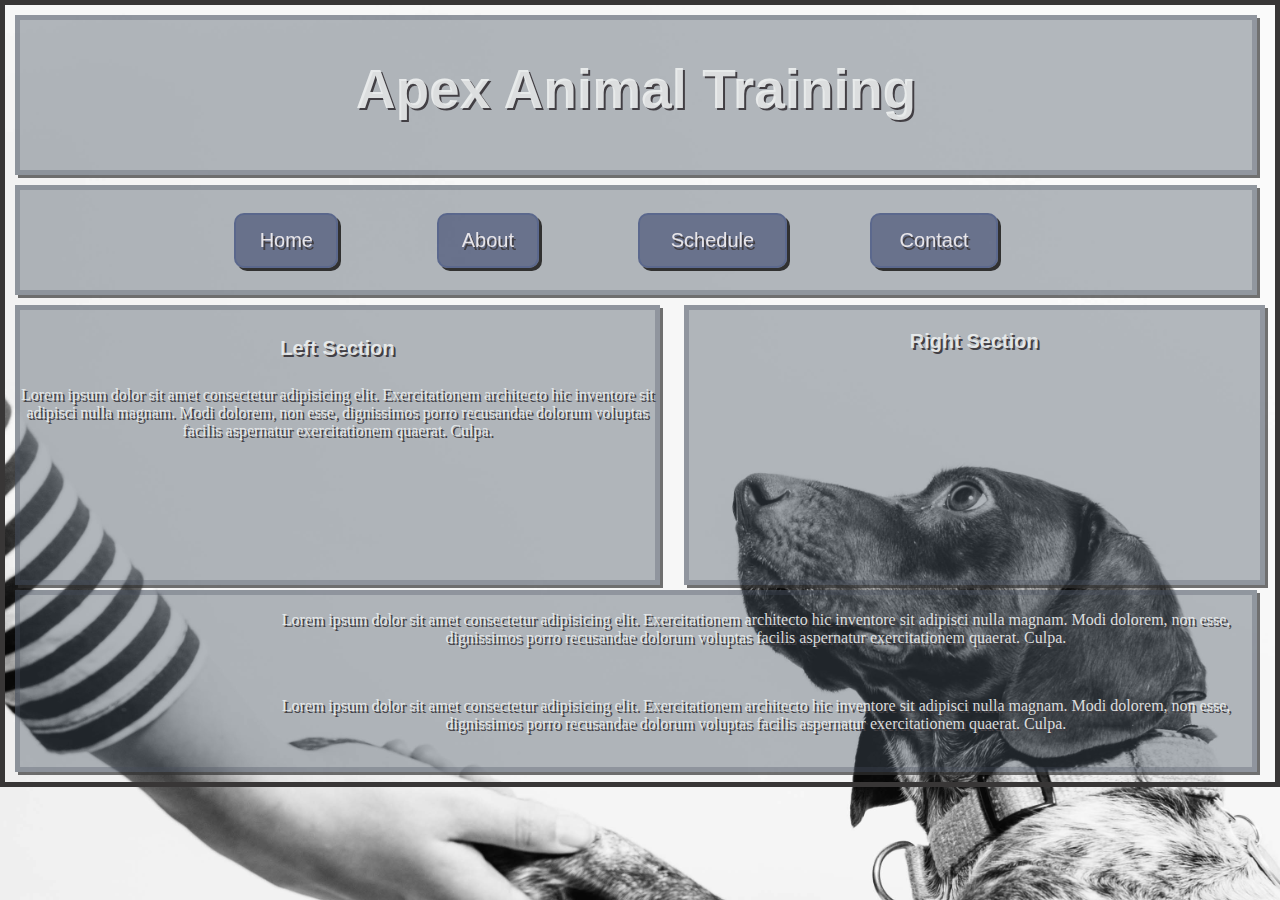
==== index.html @ 827d5d3a "copied content" ====
<!DOCTYPE html>
<html lang="en">
<head>
    <meta charset="UTF-8">
    <meta http-equiv="X-UA-Compatible" content="IE=edge">
    <meta name="viewport" content="width=device-width, initial-scale=1.0">
    <link rel="stylesheet" href="css/stylesheet.css">
    <title>Apex Animal Training</title>
</head>
<body>
    <header class="border">
        <h1>Apex Animal Training</h1>
    </header>
<div class="sticky">
    <nav class="border">
        <ul>
            <li><a href="index.html"><button>Home</button></a></li>
            <li><a href="about.html"><button>About</button></a></li>
            <li><a href="schedule.html"><button>Schedule</button></a></li>
            <li><a href="contact.html"><button>Contact</button></a></li>
        </ul>
    </nav>
</div>
    <aside class="border">
        <h3>Right Section</h3>
    </aside>

    <section class="border">
        <h4>Left Section</h4>
        <p>Lorem ipsum dolor sit amet consectetur adipisicing elit. Exercitationem architecto hic inventore sit adipisci nulla magnam. Modi dolorem, non esse, dignissimos porro recusandae dolorum voluptas facilis aspernatur exercitationem quaerat. Culpa.</p>
    </section>
    
    <footer class="border">
        <div class="map">
            <iframe src="https://www.google.com/maps/embed?pb=!1m14!1m12!1m3!1d104113.53864625619!2d-119.03658064246932!3d35.36686010936153!2m3!1f0!2f0!3f0!3m2!1i1024!2i768!4f13.1!5e0!3m2!1sen!2sus!4v1635305051081!5m2!1sen!2sus" width="200" height="200" style="border:0;" allowfullscreen="" loading="lazy"></iframe>
        </div>
        <p>Lorem ipsum dolor sit amet consectetur adipisicing elit. Exercitationem architecto hic inventore sit adipisci nulla magnam. Modi dolorem, non esse, dignissimos porro recusandae dolorum voluptas facilis aspernatur exercitationem quaerat. Culpa.</p><br>
        <p>Lorem ipsum dolor sit amet consectetur adipisicing elit. Exercitationem architecto hic inventore sit adipisci nulla magnam. Modi dolorem, non esse, dignissimos porro recusandae dolorum voluptas facilis aspernatur exercitationem quaerat. Culpa.</p><br>
    </footer>
</body>
</html>
---- css/stylesheet.css ----
body {
    border: 5px solid rgb(56, 54, 54);
    margin: 0;
    padding: 0;
    background-image: url(/images/fabian-gieske-cbIKeuURaq8-unsplash.jpg);
    /*Photo credit: Photo by <a href="https://unsplash.com/@fbngsk?utm_source=unsplash&utm_medium=referral&utm_content=creditCopyText">Fabian Gieske</a> on <a href="https://unsplash.com/s/photos/paw-print-background?utm_source=unsplash&utm_medium=referral&utm_content=creditCopyText">Unsplash</a>*/
    background-size: cover;
    background-color:skyblue;
}
.border {
    border: 5px solid rgba(70, 77, 92, 0.3);
    text-align: center;
    font-family: Verdana, Geneva, Tahoma, sans-serif;
    color: rgba(238, 241, 241, 0.897);
    text-shadow: 2px 2px rgb(66, 63, 68);
    background-color: rgba(69, 83, 95, 0.4);
    box-shadow: 3px 3px rgba(49, 49, 49, 0.692);
}
.sticky {
    position: -webkit-sticky;
    position: sticky;
    top: 0;
    text-align: center;
}
button {
    background-color: rgba(34, 48, 93, 0.5);
    border: 2px solid rgba(61, 80, 143, 0.3);
    border-radius: 10px;
    width: 150%;
    height: 55px;
    font-family:Verdana, Geneva, Tahoma, sans-serif;
    font-size: 20px;
    color: rgba(255, 250, 250, 0.85);
    text-shadow: 2px 3px rgb(66, 63, 68);
    box-shadow: 3px 3px rgb(49, 49, 49);
}
h1 {
    font-size: 55px;
}
h3, h4 {
    font-size: 20px;
}
header {
    width: 97%;
    height: 150px;
    margin: 10px;
}
nav {
    width: 97%;
    height: 100px;
    margin: 10px;
    margin-bottom: 5px;
    margin-right: 10px;
}
ul {
    list-style-type: none;
    width: 95%;
    margin: 0;
    padding: 15px;
    padding-left: 12%;
    padding-right: 5%;
    overflow: hidden;
    float: left;
}
li {
    float: left;
    font-family: fantasy;
    font-size: 20px;
    text-decoration: none;
    color: rgba(255, 250, 250, 0.85);
    padding-left: 5%;
    padding-right: 5%;
}
li a {    
    display: block;
    padding: 8px;
}
a:link {
    color:rgba(255, 250, 250, 0.85);
}
a:visited {
    color: rgba(62, 52, 87, 0.85);
}
a button:visited {
    color: rgba(62, 52, 87, 0.85);
}
a:active {
    color: rgba(255, 250, 250, 0.85);
}
a:hover {
    color: rgb(101, 10, 119);
}
a button:hover {
    color: rgb(101, 10, 119);
}
aside {
    width: 45%;
    height: 270px;
    margin: 5px;
    margin-right: 10px;
    float: right;
}
section {
    width: 50%;
    height: 270px;
    margin: 5px;
    margin-left: 10px;
    font-size: 60;
    float: left;
}
article {
    width: 50%;
    height: 125px;
    margin: 5px;
    margin-left: 10px;
    margin-bottom: 10px;
    float: left;
}
footer {
    width: 97%;
    height: 20%;
    margin: 10px;
    clear: both;
}
p {
    font-size: 16;
    font-family: cursive;
}
.map {
    padding: 20px;
    float: left;
}
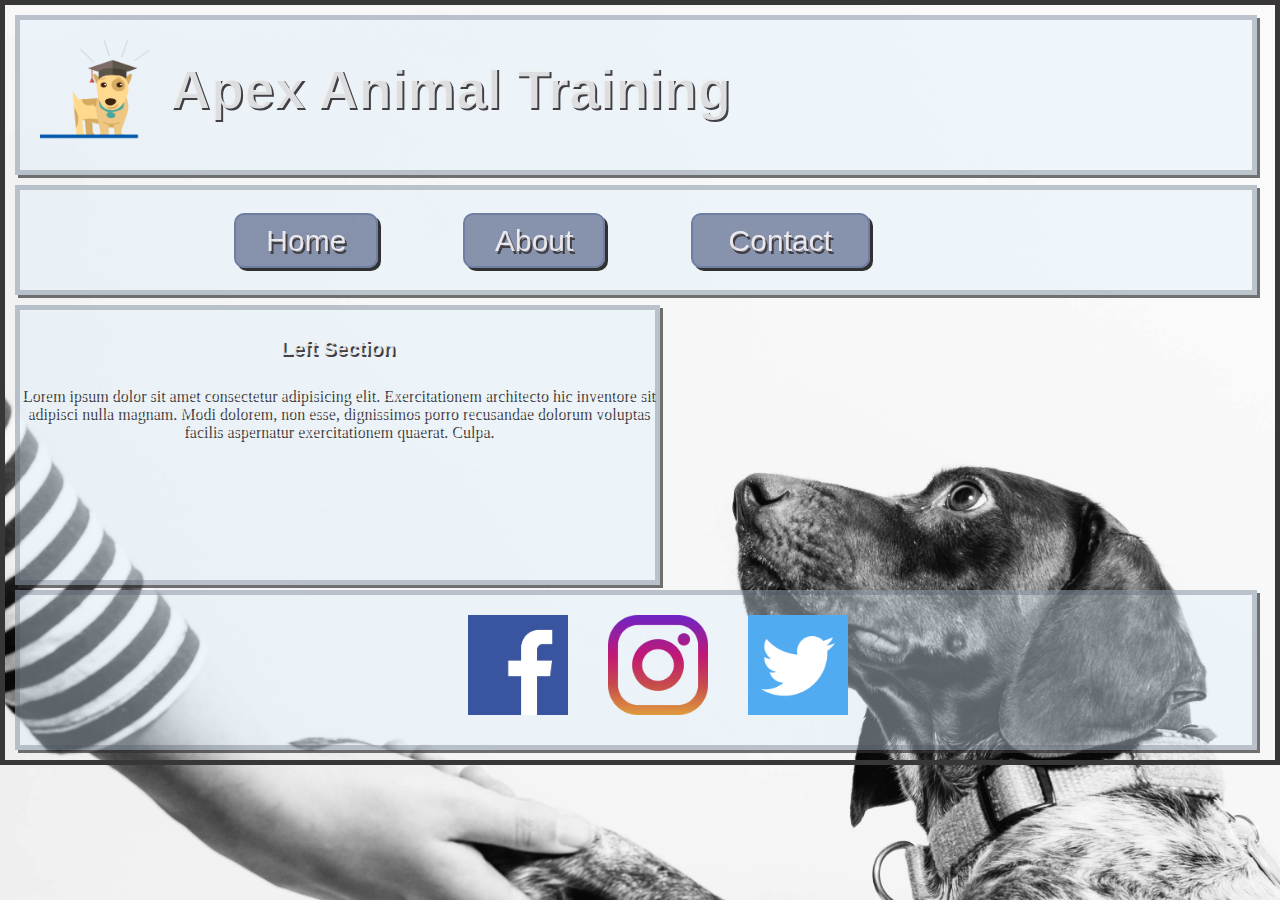
==== commit 2182ca1c: "social logos" ====
--- a/index.html
+++ b/index.html
@@ -9,14 +9,18 @@
 </head>
 <body>
     <header class="border">
-        <h1>Apex Animal Training</h1>
+        <div class="logo">
+            <img src="img/dog-grad.png" alt="Apex Animal Training Logo" width=110px height=100px>
+        </div>
+        <div class="apex">
+            <h1>Apex Animal Training</h1>
+        </div>
     </header>
 <div class="sticky">
     <nav class="border">
         <ul>
             <li><a href="index.html"><button>Home</button></a></li>
             <li><a href="about.html"><button>About</button></a></li>
-            <li><a href="schedule.html"><button>Schedule</button></a></li>
             <li><a href="contact.html"><button>Contact</button></a></li>
         </ul>
     </nav>
@@ -29,13 +33,19 @@
         <h4>Left Section</h4>
         <p>Lorem ipsum dolor sit amet consectetur adipisicing elit. Exercitationem architecto hic inventore sit adipisci nulla magnam. Modi dolorem, non esse, dignissimos porro recusandae dolorum voluptas facilis aspernatur exercitationem quaerat. Culpa.</p>
     </section>
-    
-    <footer class="border">
-        <div class="map">
-            <iframe src="https://www.google.com/maps/embed?pb=!1m14!1m12!1m3!1d104113.53864625619!2d-119.03658064246932!3d35.36686010936153!2m3!1f0!2f0!3f0!3m2!1i1024!2i768!4f13.1!5e0!3m2!1sen!2sus!4v1635305051081!5m2!1sen!2sus" width="200" height="200" style="border:0;" allowfullscreen="" loading="lazy"></iframe>
-        </div>
-        <p>Lorem ipsum dolor sit amet consectetur adipisicing elit. Exercitationem architecto hic inventore sit adipisci nulla magnam. Modi dolorem, non esse, dignissimos porro recusandae dolorum voluptas facilis aspernatur exercitationem quaerat. Culpa.</p><br>
-        <p>Lorem ipsum dolor sit amet consectetur adipisicing elit. Exercitationem architecto hic inventore sit adipisci nulla magnam. Modi dolorem, non esse, dignissimos porro recusandae dolorum voluptas facilis aspernatur exercitationem quaerat. Culpa.</p><br>
-    </footer>
 </body>
+<footer class="border">
+    <div class="map">
+        <iframe src="https://www.google.com/maps/embed?pb=!1m14!1m12!1m3!1d104113.53864625619!2d-119.03658064246932!3d35.36686010936153!2m3!1f0!2f0!3f0!3m2!1i1024!2i768!4f13.1!5e0!3m2!1sen!2sus!4v1635305051081!5m2!1sen!2sus" width="100" height="100" style="border:0;" allowfullscreen="" loading="lazy"></iframe>
+    </div>
+    <div class="fb-logo">
+        <a href="http://www.facebook.com" target="_blank"><img src="img/fb-logo.png" alt="Facebook Social Icon" width=100px height=100px></a>
+    </div>
+    <div class="insta-logo">
+        <a href="http://www.instagram.com" target="_blank"><img src="img/insta-logo.png" alt="Instagram Social Icon" width=100px height=100px></a>
+    </div>
+    <div class="twitter-logo">
+        <a href="http://www.twitter.com" target="_blank"><img src="img/twitter-logo.png" alt="Twitter Social Icon" width=100px height=100px></a>
+    </div>
+</footer>
 </html>--- a/css/stylesheet.css
+++ b/css/stylesheet.css
@@ -2,10 +2,9 @@
     border: 5px solid rgb(56, 54, 54);
     margin: 0;
     padding: 0;
-    background-image: url(/images/fabian-gieske-cbIKeuURaq8-unsplash.jpg);
+    background-image: url(/img/fabian-gieske-cbIKeuURaq8-unsplash.jpg);
     /*Photo credit: Photo by <a href="https://unsplash.com/@fbngsk?utm_source=unsplash&utm_medium=referral&utm_content=creditCopyText">Fabian Gieske</a> on <a href="https://unsplash.com/s/photos/paw-print-background?utm_source=unsplash&utm_medium=referral&utm_content=creditCopyText">Unsplash</a>*/
     background-size: cover;
-    background-color:skyblue;
 }
 .border {
     border: 5px solid rgba(70, 77, 92, 0.3);
@@ -13,8 +12,15 @@
     font-family: Verdana, Geneva, Tahoma, sans-serif;
     color: rgba(238, 241, 241, 0.897);
     text-shadow: 2px 2px rgb(66, 63, 68);
-    background-color: rgba(69, 83, 95, 0.4);
+    background-color: rgba(219, 241, 255, 0.4);
     box-shadow: 3px 3px rgba(49, 49, 49, 0.692);
+}
+.logo {
+    padding: 20px;
+    float: left;
+}
+.apex {
+    float: left;
 }
 .sticky {
     position: -webkit-sticky;
@@ -29,7 +35,7 @@
     width: 150%;
     height: 55px;
     font-family:Verdana, Geneva, Tahoma, sans-serif;
-    font-size: 20px;
+    font-size: 30px;
     color: rgba(255, 250, 250, 0.85);
     text-shadow: 2px 3px rgb(66, 63, 68);
     box-shadow: 3px 3px rgb(49, 49, 49);
@@ -99,6 +105,7 @@
     margin: 5px;
     margin-right: 10px;
     float: right;
+    visibility: hidden;
 }
 section {
     width: 50%;
@@ -118,7 +125,7 @@
 }
 footer {
     width: 97%;
-    height: 20%;
+    height: 150px;
     margin: 10px;
     clear: both;
 }
@@ -128,5 +135,18 @@
 }
 .map {
     padding: 20px;
+    padding-left: 25%;
+    float: left;
+}
+.fb-logo {
+    padding: 20px;
+    float: left;
+}
+.insta-logo {
+    padding: 20px;
+    float: left;
+}
+.twitter-logo {
+    padding: 20px;
     float: left;
 }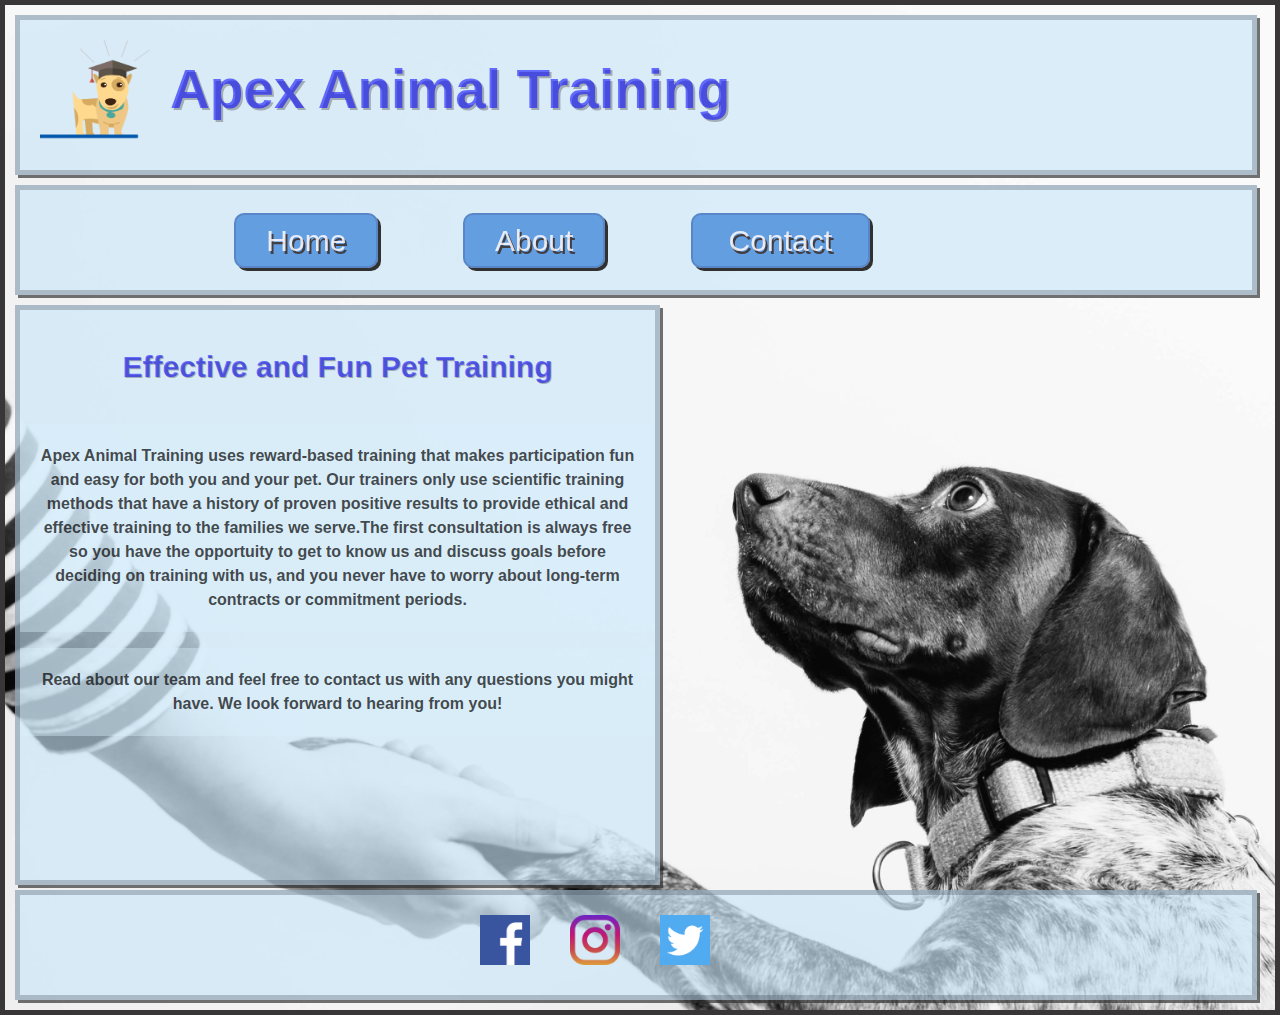
==== commit d0e89cfb: "content added" ====
--- a/index.html
+++ b/index.html
@@ -30,22 +30,23 @@
     </aside>
 
     <section class="border">
-        <h4>Left Section</h4>
-        <p>Lorem ipsum dolor sit amet consectetur adipisicing elit. Exercitationem architecto hic inventore sit adipisci nulla magnam. Modi dolorem, non esse, dignissimos porro recusandae dolorum voluptas facilis aspernatur exercitationem quaerat. Culpa.</p>
+        <h4>Effective and Fun Pet Training</h4>
+        <p>Apex Animal Training uses reward-based training that makes participation fun and easy for both you and your pet. Our trainers only use scientific training methods that have a history of proven positive results to provide ethical and effective training to the families we serve.The first consultation is always free so you have the opportuity to get to know us and discuss goals before deciding on training with us, and you never have to worry about long-term contracts or commitment periods.</p>
+        <p>Read about our team and feel free to contact us with any questions you might have. We look forward to hearing from you!</p>
     </section>
 </body>
 <footer class="border">
     <div class="map">
-        <iframe src="https://www.google.com/maps/embed?pb=!1m14!1m12!1m3!1d104113.53864625619!2d-119.03658064246932!3d35.36686010936153!2m3!1f0!2f0!3f0!3m2!1i1024!2i768!4f13.1!5e0!3m2!1sen!2sus!4v1635305051081!5m2!1sen!2sus" width="100" height="100" style="border:0;" allowfullscreen="" loading="lazy"></iframe>
+        <iframe src="https://www.google.com/maps/embed?pb=!1m14!1m12!1m3!1d104113.53864625619!2d-119.03658064246932!3d35.36686010936153!2m3!1f0!2f0!3f0!3m2!1i1024!2i768!4f13.1!5e0!3m2!1sen!2sus!4v1635305051081!5m2!1sen!2sus" width="50" height="50" style="border:0;" allowfullscreen="" loading="lazy"></iframe>
     </div>
     <div class="fb-logo">
-        <a href="http://www.facebook.com" target="_blank"><img src="img/fb-logo.png" alt="Facebook Social Icon" width=100px height=100px></a>
+        <a href="http://www.facebook.com" target="_blank"><img src="img/fb-logo.png" alt="Facebook Social Icon" width=50px height=50px></a>
     </div>
     <div class="insta-logo">
-        <a href="http://www.instagram.com" target="_blank"><img src="img/insta-logo.png" alt="Instagram Social Icon" width=100px height=100px></a>
+        <a href="http://www.instagram.com" target="_blank"><img src="img/insta-logo.png" alt="Instagram Social Icon" width=50px height=50px></a>
     </div>
     <div class="twitter-logo">
-        <a href="http://www.twitter.com" target="_blank"><img src="img/twitter-logo.png" alt="Twitter Social Icon" width=100px height=100px></a>
+        <a href="http://www.twitter.com" target="_blank"><img src="img/twitter-logo.png" alt="Twitter Social Icon" width=50px height=50px></a>
     </div>
 </footer>
 </html>--- a/css/stylesheet.css
+++ b/css/stylesheet.css
@@ -10,9 +10,9 @@
     border: 5px solid rgba(70, 77, 92, 0.3);
     text-align: center;
     font-family: Verdana, Geneva, Tahoma, sans-serif;
-    color: rgba(238, 241, 241, 0.897);
-    text-shadow: 2px 2px rgb(66, 63, 68);
-    background-color: rgba(219, 241, 255, 0.4);
+    color: rgba(0, 0, 255, 0.55);
+    text-shadow: 2px 2px rgba(94, 91, 97, 0.44);
+    background-color: rgba(199, 229, 247, 0.63);
     box-shadow: 3px 3px rgba(49, 49, 49, 0.692);
 }
 .logo {
@@ -29,7 +29,7 @@
     text-align: center;
 }
 button {
-    background-color: rgba(34, 48, 93, 0.5);
+    background-color: rgba(39, 118, 212, 0.664);
     border: 2px solid rgba(61, 80, 143, 0.3);
     border-radius: 10px;
     width: 150%;
@@ -44,7 +44,8 @@
     font-size: 55px;
 }
 h3, h4 {
-    font-size: 20px;
+    font-size: 30px;
+    text-shadow: 1px 1px rgba(94, 91, 97, 0.44);
 }
 header {
     width: 97%;
@@ -109,7 +110,7 @@
 }
 section {
     width: 50%;
-    height: 270px;
+    height: 570px;
     margin: 5px;
     margin-left: 10px;
     font-size: 60;
@@ -125,17 +126,23 @@
 }
 footer {
     width: 97%;
-    height: 150px;
+    height: 100px;
     margin: 10px;
     clear: both;
 }
 p {
-    font-size: 16;
-    font-family: cursive;
+    padding: 20px;
+    font-size: 20;
+    font-family:Verdana, Geneva, Tahoma, sans-serif;
+    font-weight: bold;
+    color: rgba(0, 0, 0, 0.712);
+    text-shadow: none;
+    line-height: 1.5;
+    background-color: rgba(219, 241, 255, 0.4);
 }
 .map {
     padding: 20px;
-    padding-left: 25%;
+    padding-left: 30%;
     float: left;
 }
 .fb-logo {
